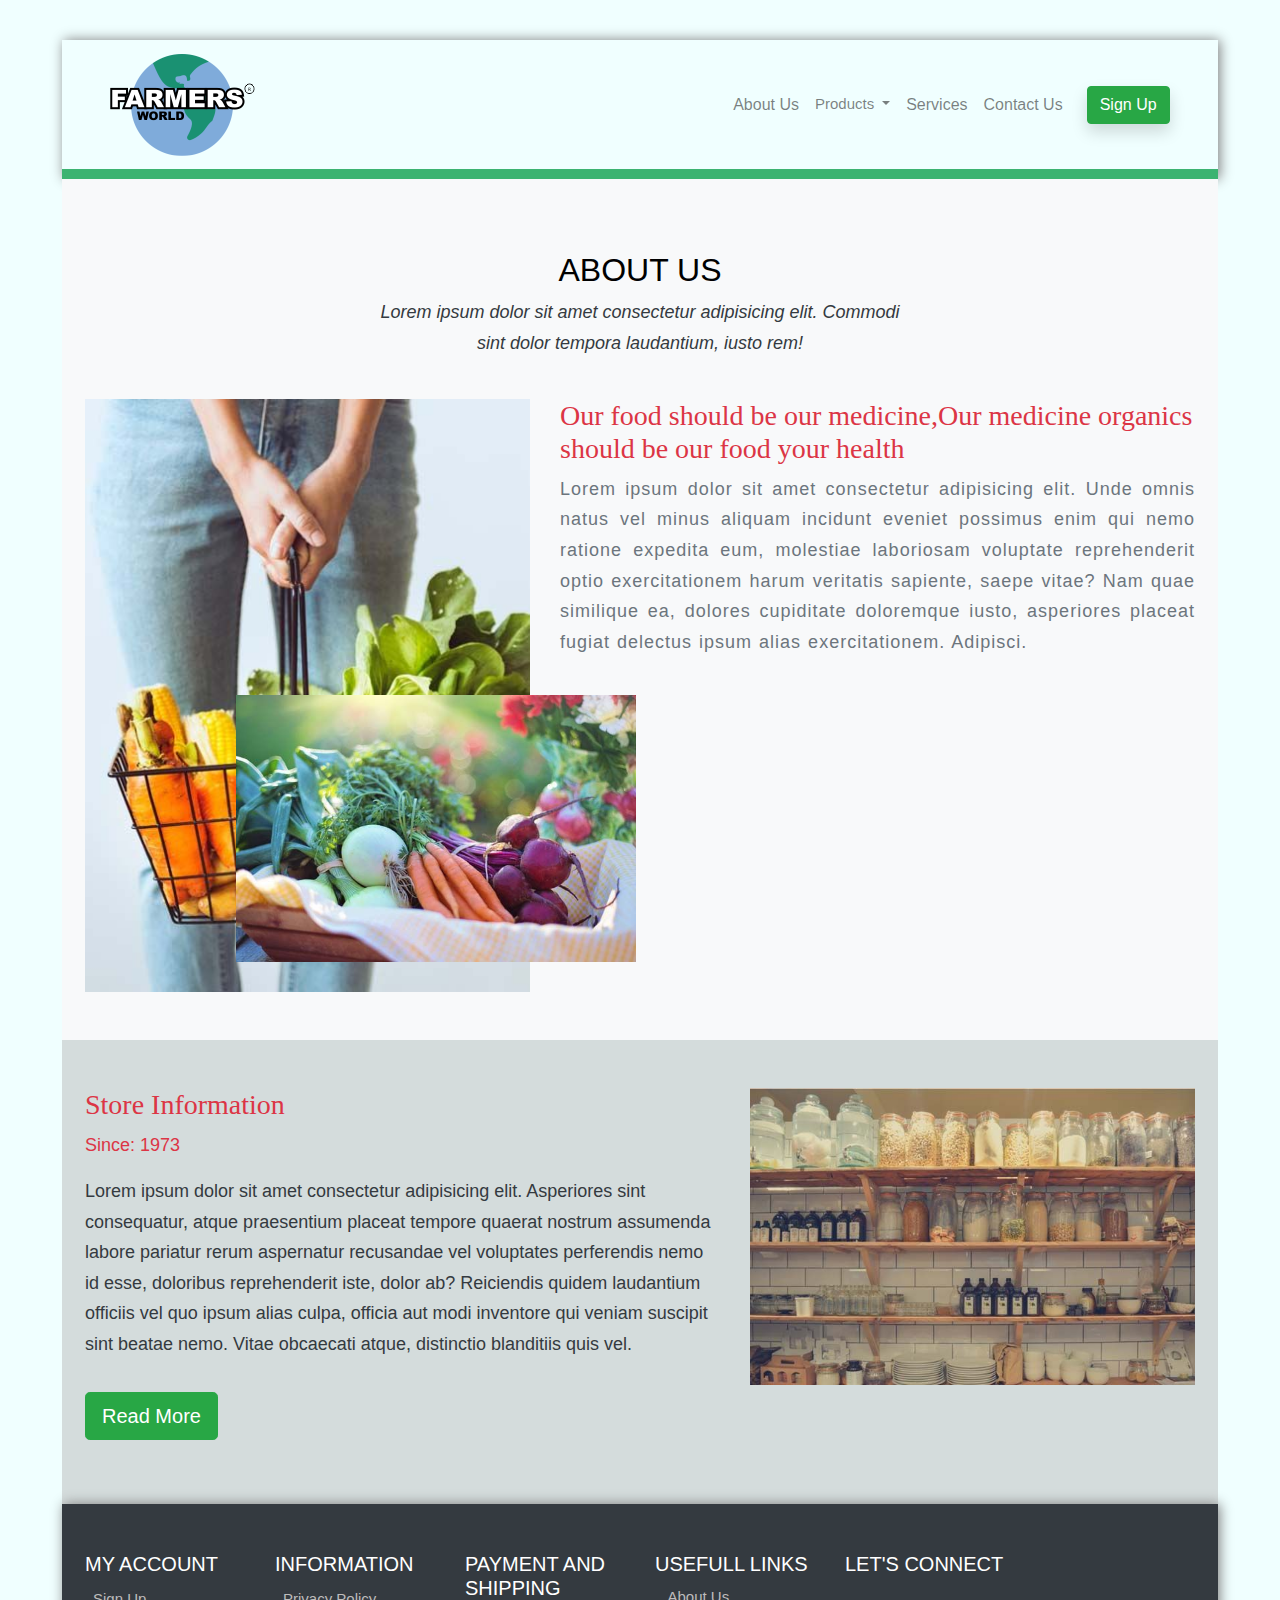
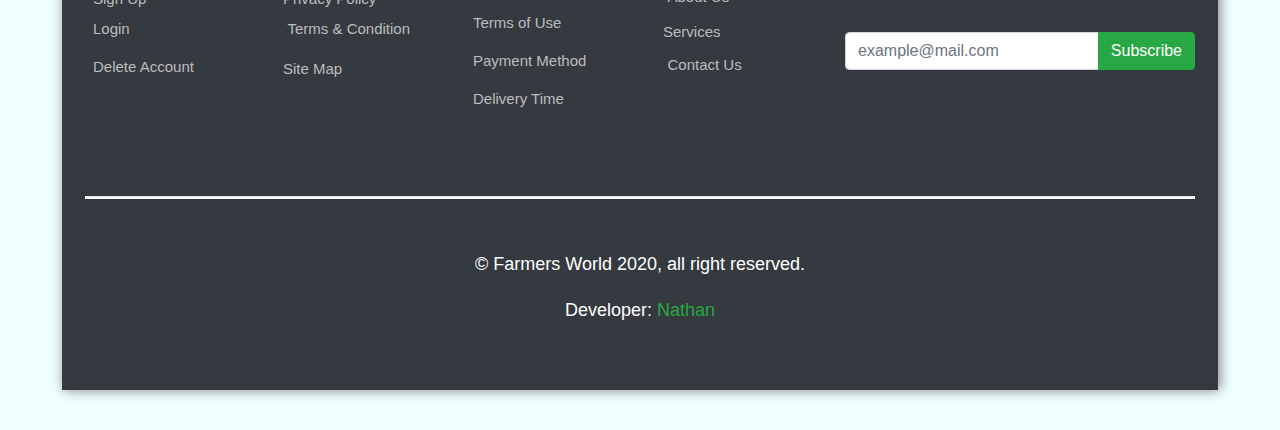
==== about.html @ 7d4a61c7 "First Commit" ====
<!DOCTYPE html>
<html lang="en">
  <head>
    <meta charset="UTF-8" />
    <meta name="viewport" content="width=device-width, initial-scale=1.0" />
    <meta http-equiv="X-UA-Compatible" content="ie=edge" />
    <title>Farmers World</title>
    <!-- fontawesome -->
    <link
      rel="stylesheet"
      href="https://cdnjs.cloudflare.com/ajax/libs/font-awesome/5.15.1/css/all.min.css"
      integrity="sha512-+4zCK9k+qNFUR5X+cKL9EIR+ZOhtIloNl9GIKS57V1MyNsYpYcUrUeQc9vNfzsWfV28IaLL3i96P9sdNyeRssA=="
      crossorigin="anonymous"
    />
    <!-- <link rel="stylesheet" href="./fontawesome/css/all.min.css" /> -->
    <!-- bootstrap -->
    <link
      rel="stylesheet"
      href="https://stackpath.bootstrapcdn.com/bootstrap/4.5.2/css/bootstrap.min.css"
    />
    <!-- <link rel="stylesheet" href="./css/bootstrap.min.css" /> -->

    <!-- main CSS -->
    <link rel="stylesheet" href="./css/main.css" />

    <!-- animate css -->
    <link rel="stylesheet" href="./css/animate.css" />

    <!-- owl carousel stylesheet -->
    <link rel="stylesheet" href="./css/owl.carousel.min.css" />
    <link rel="stylesheet" href="./css/owl.theme.default.min.css" />
    <link rel="stylesheet" href="./css/owl.theme.green.min.css" />
    <!-- End of owl carousel stylesheet -->
  </head>
  <body>
    <header class="shadow-custom custom-bottom">
      <nav
        class="navbar navbar-expand-lg px-5 navbar-light bg-azure animated bounce"
      >
        <a class="navbar-brand" href="index.html">
          <img
            src="./Img/Logo.png"
            alt=""
            class="img-fluid logo"
            title="Official Logo"
          />
        </a>
        <button
          type="button"
          data-toggle="collapse"
          data-target="#navbarSupportedContent"
          aria-controls="navbarSupportedContent"
          aria-expanded="false"
          aria-label="Toggle navigation"
          class="navbar-toggler"
        >
          <span class="navbar-toggler-icon"></span>
        </button>
        <div id="navbarSupportedContent" class="collapse navbar-collapse">
          <ul class="navbar-nav ml-auto">
            <li class="nav-item">
              <a href="#" class="nav-link custom-nav">About Us</a>
            </li>
            <li class="nav-item dropdown custom-nav">
              <a
                class="nav-link dropdown-toggle"
                href="#"
                id="navbarDropdown"
                role="button"
                data-toggle="dropdown"
                aria-haspopup="true"
                aria-expanded="false"
              >
                Products
              </a>
              <div class="dropdown-menu" aria-labelledby="navbarDropdown">
                <a class="dropdown-item custom-nav" href="#"
                  >Premium Vegetable Seeds</a
                >
                <a class="dropdown-item custom-nav" href="#"
                  >Quality Irrigation Kits</a
                >
                <a class="dropdown-item custom-nav" href="#">Agrochemicals</a>
                <a class="dropdown-item custom-nav" href="#"
                  >APR336 Greenhouse Kit</a
                >
                <a class="dropdown-item custom-nav" href="#">Mulch Films</a>
              </div>
            </li>
            <li class="nav-item">
              <a href="services.html" class="nav-link custom-nav">Services</a>
            </li>
            <li class="nav-item">
              <a href="contact.html" class="nav-link custom-nav">Contact Us</a>
            </li>
          </ul>
          <div class="navbar-text ml-lg-3">
            <a href="signup.html" class="btn btn-success text-white shadow"
              >Sign Up</a
            >
          </div>
        </div>
      </nav>
      <!-- end of navbar -->
    </header>

    <section class="py-5 bg-light">
      <div class="container">
        <div class="col-lg-6 text-center mx-auto py-4">
          <h2 class="text-black justify-content-center text-uppercase">
            about us
          </h2>
          <p class="text-dark">
            <em>
              Lorem ipsum dolor sit amet consectetur adipisicing elit. Commodi
              sint dolor tempora laudantium, iusto rem!</em
            >
          </p>
        </div>
        <div class="row justify-content-center">
          <div class="col-lg-5 col-sm-10">
            <div class="position-relative">
              <img src="./Img/about-img/bb1.jpg" alt="" class="img-fluid" />
            </div>
            <div class="about-img">
              <img src="./Img/about-img/bb2.jpg" alt="" class="img-fluid" />
            </div>
          </div>
          <div class="col-lg-7 col-sm-12>
          <div id="about-heading">
            <h3 class="text-danger" style="font-family: cursive">
              Our food should be our medicine,Our medicine organics should be
              our food your health
            </h3>
            <p class="text-lead text-muted about-text md-mb-3">
              Lorem ipsum dolor sit amet consectetur adipisicing elit. Unde
              omnis natus vel minus aliquam incidunt eveniet possimus enim qui
              nemo ratione expedita eum, molestiae laboriosam voluptate
              reprehenderit optio exercitationem harum veritatis sapiente, saepe
              vitae? Nam quae similique ea, dolores cupiditate doloremque iusto,
              asperiores placeat fugiat delectus ipsum alias exercitationem.
              Adipisci.
            </p>
          </div>
        </div>
      </div>
    </section>

    <section class="py-5 bg-faded">
      <div class="container">
        <div class="row">
          <div class="col-md-7 text-dark">
            <h3 class="text-danger" style="font-family: cursive">
              Store Information
            </h3>
            <p class="text-danger">Since: 1973</p>
            <p>
              Lorem ipsum dolor sit amet consectetur adipisicing elit.
              Asperiores sint consequatur, atque praesentium placeat tempore
              quaerat nostrum assumenda labore pariatur rerum aspernatur
              recusandae vel voluptates perferendis nemo id esse, doloribus
              reprehenderit iste, dolor ab? Reiciendis quidem laudantium
              officiis vel quo ipsum alias culpa, officia aut modi inventore qui
              veniam suscipit sint beatae nemo. Vitae obcaecati atque,
              distinctio blanditiis quis vel.
            </p>
            <a href="#" class="btn btn-success btn-lg my-3">Read More</a>
          </div>
          <div class="col-md-5">
            <img src="./Img/about-img/bb3.jpg" alt="" class="img-fluid" />
          </div>
        </div>
      </div>
    </section>
    <!-- footer -->
    <section class="py-5 bg-dark shadow-custom">
      <div class="container">
        <div class="row justify-content-center">
          <!-- my account -->
          <div class="col-md-4 col-lg-2 mb-3" style="line-height: 2">
            <h5 class="text-uppercase text-white h5">My Account</h5>
            <ul class="list-unstyled">
              <li class="d-flex">
                <i class="fa fa-user-circle mr-2 align-self-center"></i>
                <a href="signup.html"> Sign Up </a>
              </li>

              <li class="d-flex mb-2">
                <i class="fa fa-key mr-2 align-self-center"></i>
                <a href="#"> Login </a>
              </li>

              <li class="d-flex mb-2">
                <i class="fa fa-trash mr-2 align-self-center"></i>
                <a href="#"> Delete Account </a>
              </li>
            </ul>
          </div>

          <!-- information -->
          <div class="col-md-4 col-lg-2 mb-3" style="line-height: 2">
            <h5 class="text-uppercase text-white h5">information</h5>
            <ul class="list-unstyled">
              <li class="d-flex">
                <i class="fa fa-balance-scale mr-2 align-self-center"></i>
                <a href="#"> Privacy Policy </a>
              </li>

              <li class="d-flex mb-2">
                <i class="fa fa-book mr-2 align-self-center"></i> &nbsp;
                <a href="#"> Terms & Condition </a>
              </li>

              <li class="d-flex mb-2">
                <i class="fa fa-sitemap mr-2 align-self-center"></i>
                <a href="#"> Site Map </a>
              </li>
            </ul>
          </div>

          <!-- payment and shipping -->
          <div class="col-md-4 col-lg-2 mb-3" style="line-height: 2">
            <h5 class="text-uppercase text-white h5">payment and shipping</h5>
            <ul class="list-unstyled">
              <li class="d-flex mb-2">
                <i class="fa fa-user-circle mr-2 align-self-center"></i>
                <a href="#"> Terms of Use </a>
              </li>

              <li class="d-flex mb-2">
                <i class="fab fa-cc-mastercard mr-2 align-self-center"></i>
                <a href="#"> Payment Method </a>
              </li>

              <li class="d-flex mb-2">
                <i class="fa fa-clock mr-2 align-self-center"></i>
                <a href="#"> Delivery Time </a>
              </li>
            </ul>
          </div>

          <!-- usefull links -->
          <div class="col-md-4 col-lg-2 mb-3" style="line-height: 1.7">
            <h5 class="text-uppercase text-white h5">Usefull links</h5>
            <ul class="list-unstyled">
              <li class="d-flex mb-2">
                <i class="fa fa-info-circle mr-2 align-self-center"></i> &nbsp;
                <a href="#">About Us </a>
              </li>
              <li class="d-flex mb-2">
                <i class="fa fa-laptop mr-2"></i>
                <a href="services.html"> Services </a>
              </li>
              <li class="d-flex mb-2">
                <i class="far fa-envelope mr-2"></i> &nbsp;
                <a href="contact.html"> Contact Us </a>
              </li>
            </ul>
          </div>
          <div class="col-md-6 col-lg-4 style="line-height: 1.7;">
          <h5 class="text-uppercase text-white h5">Let's connect</h5>
          <ul class="list-unstyled d-flex">
            <li>
              <a href="#">
                <i class="fab fa-facebook" title="Facebook"></i>
              </a>
            </li>
            <li>
              <a href="#">
                <i class="fab fa-instagram ml-1" title="Instagram"></i
              ></a>
            </li>
            <li>
              <a href="#">
                <i class="fab fa-whatsapp ml-1" title="Whatsapp"></i>
              </a>
            </li>
            <li>
              <a href="#">
                <i class="fab fa-twitter ml-1" title="Twitter"></i>
              </a>
            </li>
            <li>
              <a href="#">
                <i class="fab fa-github ml-1" title="Github"></i>
              </a>
            </li>
          </ul>
          <form>
            <div class="input-group my-3">
              <input
                type="email"
                class="form-control"
                id="username-1"
                placeholder="example@mail.com"
              />
              <div class="input-group-append">
                <button type="submit" class="btn btn-success">Subscribe</button>
              </div>
            </div>
          </form>
        </div>
      </div>

      <hr />
      <div class="col-sm-12 justify-content-center d-flex">
        <p>&copy Farmers World 2020, all right reserved.</p>
      </div>
      <p class="text-center">
        Developer:
        <a
          href="https://wa.me/2348106706775?text=Hi%20Nathan,%20I'm%20interested%20in%20working%20with%20you.%20"
          target="_blank"
          class="text-success"
          >Nathan</a
        >
      </p>
    </section>
    <!-- end of footer -->

    <script src="./js/jquery.js"></script>
    <script src="./js/bootstrap.min.js"></script>
    <!--owl carousel -->
    <script src="./js/owl.carousel.min.js"></script>
    <script src="./js/popper.min.js"></script>
    <script src="./js/main.js"></script>
    <script src="./js/test.js"></script>
    <!--end of owl carousel -->
  </body>
</html>
---- css/main.css ----
body,
html {
  margin: 20px auto;
  padding: 0;
  box-sizing: border-box;
  font-family: sans-serif;
  color: white;
  width: 95%;
  background-color: azure;
}
a:hover {
  text-decoration: none;
}
hr {
  height: 2px;
  background-color: white;
  margin: 50px 0;
}

.height-80 {
  height: 80vh;
}

.about-img {
  position: absolute;
  left: 35%;
  top: 50%;
  width: 400px;
}
.about-text {
  word-spacing: 1px;
  letter-spacing: 1px;
  text-align: justify;
}

p {
  line-height: 1.7;
  font-size: 18px;
}
.p-pricing {
  color: rgb(184, 179, 179);
  font-size: 14px;
}
.text-faded {
  color: rgb(194, 194, 194);
}
.bg-faded {
  background-color: rgba(182, 182, 182, 0.479);
}

h5,
.h5 {
  font-size: 20px;
  font-weight: 300;
}
h4,
.h4 {
  font-size: 25px;
  font-weight: 800;
}

li > a {
  color: rgb(190, 188, 188);
  text-decoration: none;
  font-size: 15px;
}
li > a:hover {
  color: lightgrey;
}

.text-black {
  color: black !important;
}
.shadow-custom {
  box-shadow: 2px 0 12px grey;
}
.custom-bottom {
  border-bottom: 10px solid mediumseagreen;
}
.bg-azure {
  background-color: azure;
}

.bg-brown {
  background-color: rgb(37, 24, 17);
}
.bg-greenyellow {
  background-color: rgba(140, 216, 27, 0.76);
}

.bg-tomato {
  background-color: rgb(219, 150, 129);
}

.btn-tomato {
  background-color: rgb(219, 150, 129);
}

.dropdown-item {
  padding: 0.8em 1em;
}

.dropdown-item:hover {
  background-color: lightgreen;
}

.bg-orange {
  background-color: rgba(255, 123, 0, 0.883);
}

.btn-orange {
  background-color: rgba(255, 123, 0, 0.883);
}

.bg-lavender {
  background-color: lavender;
}

.bg-mediumseagreen {
  background-color: mediumseagreen;
  color: white;
}

.btn-mediumseagreen {
  background-color: mediumseagreen;
  color: white;
}

.btn-outline-white {
  border: 2px solid white;
  color: white;
}

.btn-outline-white:hover {
  background-color: white;
  color: black;
}

/* Nav Menu Customization */
.custom-nav {
  font-size: 1em;
  font-family: Arial;
}

/* End Nav Menu Customization */

/* main carousel desc */
.carousel-desc {
  top: 10%;
  left: 5%;
  background-color: rgba(0, 0, 0, 0.534);
}
/*end of  main carousel desc */

/* owl-carousel main css */
.item {
  width: 120px;
  /* height: 100px; */
  color: white;
  text-align: center;
  /* line-height: 200px; */
  font-size: 25px;
  padding: 20px 0;
  margin: 0 auto;
}
.owl-dots {
  display: none;
}
/* owl-carousel main css */

nav {
  animation-duration: 2s;
  animation-delay: 0;
  z-index: 5;
}

/* social media backgrounds */
.fa-facebook {
  background-color: blue;
  width: 30px;
  height: 30px;
  margin: 10px;
  border-radius: 50%;
  text-align: center;
  line-height: 32px;
}

.fa-instagram {
  background-color: hotpink;
  width: 30px;
  height: 30px;
  margin: 10px;
  border-radius: 50%;
  text-align: center;
  line-height: 32px;
}

.fa-whatsapp {
  background-color: green;
  width: 30px;
  height: 30px;
  margin: 10px;
  border-radius: 50%;
  text-align: center;
  line-height: 32px;
}

.fa-twitter {
  background-color: rgb(0, 164, 230);
  width: 30px;
  height: 30px;
  margin: 10px;
  border-radius: 50%;
  text-align: center;
  line-height: 32px;
}

.fa-github {
  background-color: rgb(0, 0, 0);
  width: 30px;
  height: 30px;
  margin: 10px;
  border-radius: 50%;
  text-align: center;
  line-height: 32px;
}

/* social media backgrounds */

.shadow-about {
  box-shadow: 0px 0px 25px rgb(218, 218, 218);
}

.shadow-product {
  box-shadow: 0px 0px 15px rgb(187, 187, 187);
}

.fa-contact {
  font-size: 25px;
  border: 1px dashed rgba(0, 128, 0, 0.493);
  padding: 12px;
  border-radius: 50%;
}
/* testimonial css */

.item0 {
  height: auto;
  text-align: center;
  margin: 0 auto;
}
.items {
  width: 100%;
  height: auto;
}

.test-img {
  width: 100px !important;
  margin: 0 auto;
  border-radius: 50%;
  border: 6px solid rgba(125, 255, 131, 0.322);
}

.test-bg {
  background: linear-gradient(rgba(33, 104, 0, 0.527), rgba(0, 0, 0, 0.787)),
    url(../testimonials/test-bg.jpg);
}

.fa-quote-right,
.fa-quote-left {
  color: rgba(110, 253, 110, 0.424);
}

/* end of testimonial css */
/* why choose us img */
.choose-img {
  width: 100px;
  border: 5px solid rgb(171, 255, 14);
  border-radius: 50%;
}
/* end of why choose us img */
/* few price */
.few-price {
  background: url(../Img/about-img/bb4.jpg) center/cover no-repeat fixed;
}
/* end of few price */

/* signup */

.fa-signup {
  color: rgb(141, 141, 141) !important;
}

.Signup-shadow {
  box-shadow: 0 0 25px rgb(209, 209, 209);
  padding: 3rem;
  border-radius: 7px;
}

.Signup-shadow h2 {
  font-size: 35px;
  color: green;
  margin-left: 35%;
}
.key {
  border: 1px solid rgb(165, 165, 165) !important;
  padding: 5px;
  background-color: white;
  border-radius: 5px;
  font-size: 1em;
  margin-bottom: 1.5rem;
}

.key input[type="text"],
.key input[type="password"],
.key input[type="email"] {
  border: none !important;
  outline: none !important;
}
/* end of signup */

/* Extra large devices (large desktops, 1200px and up) */
@media (min-width: 1200px) {
  .about-text {
    font-size: 18px;
  }
}

/* Large devices (desktops, 992px and up) */
@media (min-width: 992px) and (max-width: 1199.98px) {
  .logo {
    width: 120px;
  }

  .about-img {
    position: absolute;
    left: 50%;
    top: 55%;
    width: 290px;
  }
  .about-text {
    font-size: 16px;
    line-height: 1.5;
  }
  #about-heading h3 {
    font-size: 19px;
    line-height: 1.8;
  }
}

/* Medium devices (tablets, 768px and up) */
@media (min-width: 768px) and (max-width: 991.98px) {
  .logo {
    width: 110px;
  }

  .about-img {
    position: absolute;
    left: 20%;
    top: 40%;
    width: 420px;
  }
}

/* Small devices (landscape phones, 576px and up) */
@media (max-width: 767.98px) {
  .logo {
    width: 100px;
  }

  .about-img {
    left: 25%;
    top: 40%;
    width: 400px;
  }
  #about-heading h3 {
    font-size: 20px;
  }
}

/* Extra small devices (portrait phones, less than 576px) */
@media (max-width: 575.98px) {
  .logo {
    width: 100px;
  }

  .about-img {
    left: 25%;
    top: 40%;
    width: 80%;
  }
  #about-heading h3 {
    font-size: 12px;
  }
}
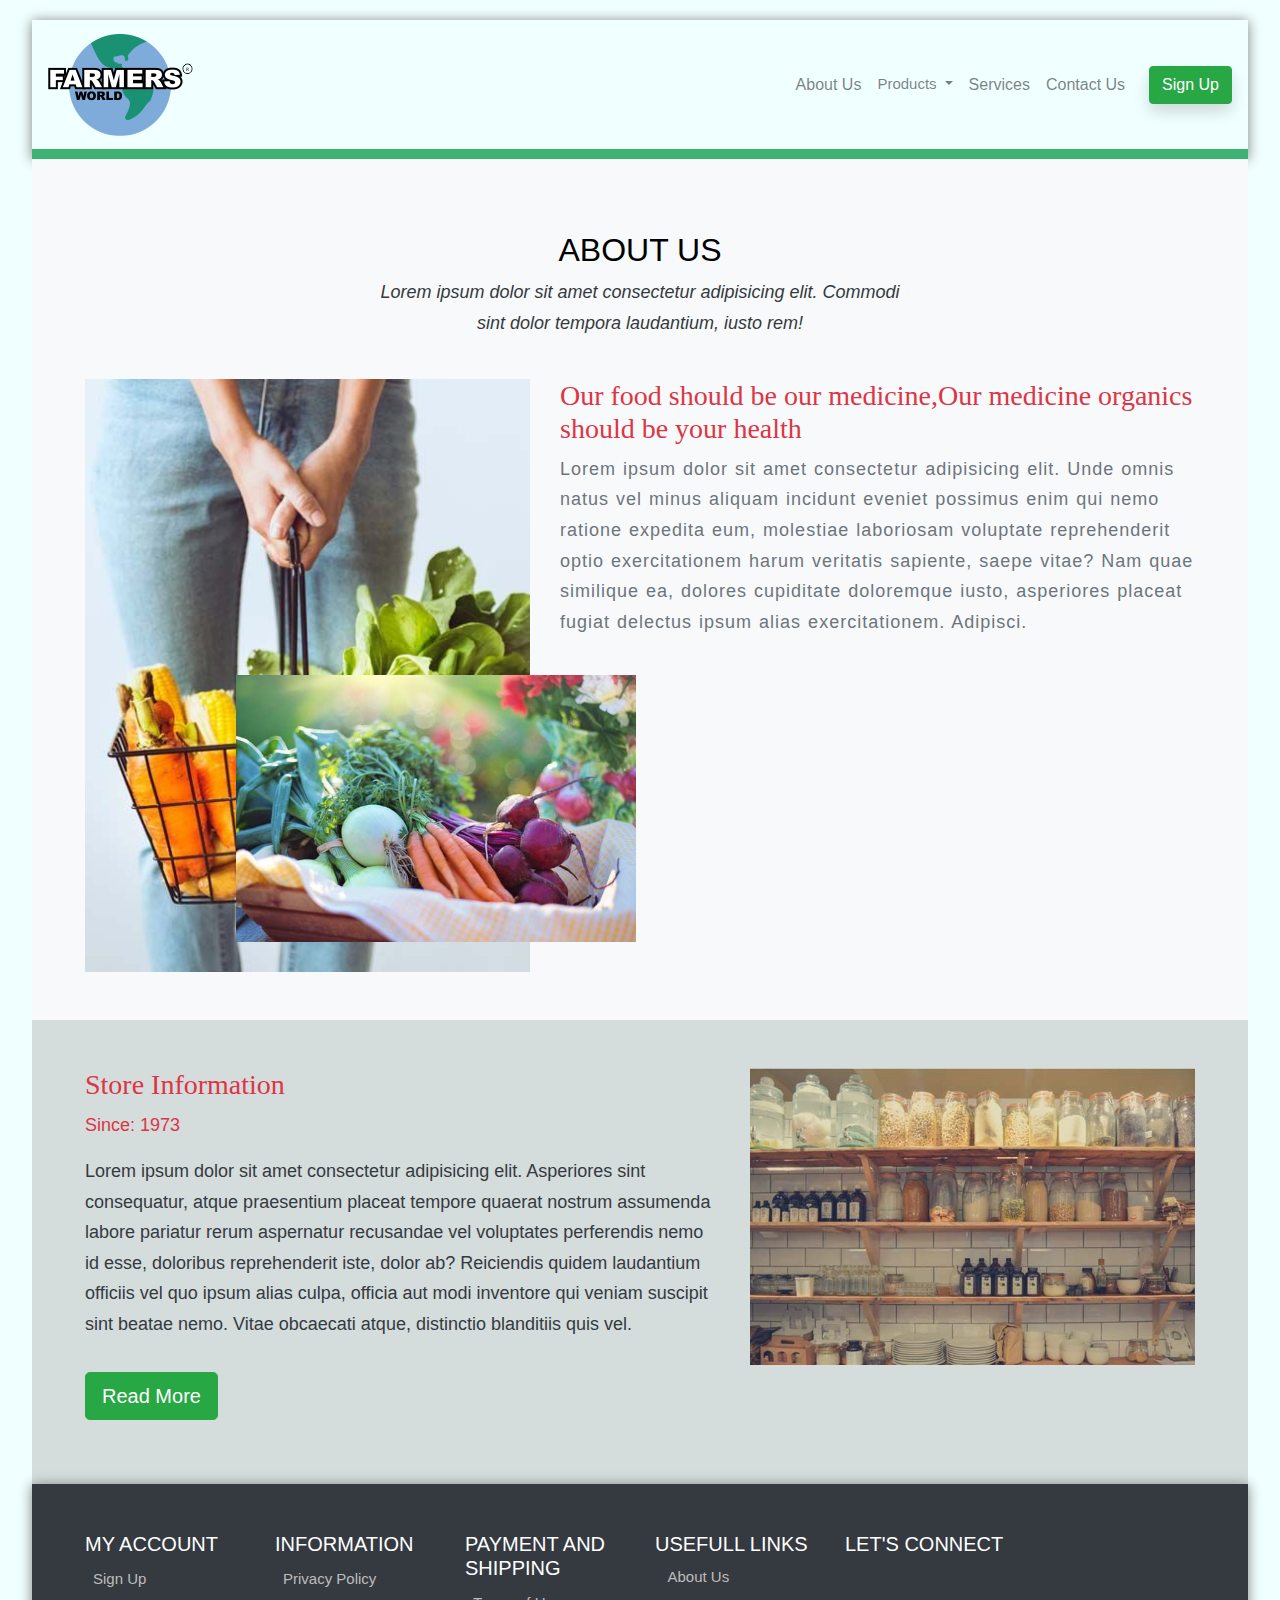
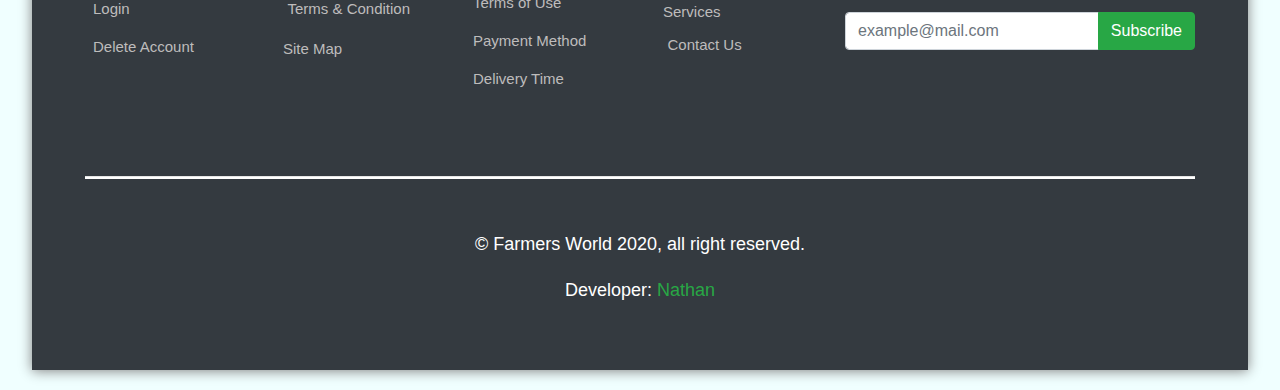
==== commit 958db14f: "Fixed the width of the mobile view to 100%" ====
--- a/about.html
+++ b/about.html
@@ -35,7 +35,7 @@
   <body>
     <header class="shadow-custom custom-bottom">
       <nav
-        class="navbar navbar-expand-lg px-5 navbar-light bg-azure animated bounce"
+        class="navbar navbar-expand-lg px-3 navbar-light bg-azure animated bounce"
       >
         <a class="navbar-brand" href="index.html">
           <img
@@ -130,9 +130,9 @@
           <div id="about-heading">
             <h3 class="text-danger" style="font-family: cursive">
               Our food should be our medicine,Our medicine organics should be
-              our food your health
+              your health
             </h3>
-            <p class="text-lead text-muted about-text md-mb-3">
+            <p class="text-muted about-text text-left md-mb-3">
               Lorem ipsum dolor sit amet consectetur adipisicing elit. Unde
               omnis natus vel minus aliquam incidunt eveniet possimus enim qui
               nemo ratione expedita eum, molestiae laboriosam voluptate
--- a/css/main.css
+++ b/css/main.css
@@ -1,5 +1,4 @@
-body,
-html {
+body {
   margin: 20px auto;
   padding: 0;
   box-sizing: border-box;
@@ -72,7 +71,7 @@
   color: black !important;
 }
 .shadow-custom {
-  box-shadow: 2px 0 12px grey;
+  box-shadow: 0 1px 12px grey;
 }
 .custom-bottom {
   border-bottom: 10px solid mediumseagreen;
@@ -322,6 +321,7 @@
 @media (min-width: 1200px) {
   .about-text {
     font-size: 18px;
+    line-break: normal;
   }
 }
 
@@ -363,6 +363,11 @@
 
 /* Small devices (landscape phones, 576px and up) */
 @media (max-width: 767.98px) {
+  body {
+    width: 100%;
+    margin: 0;
+  }
+
   .logo {
     width: 100px;
   }
@@ -379,8 +384,21 @@
 
 /* Extra small devices (portrait phones, less than 576px) */
 @media (max-width: 575.98px) {
+  body {
+    width: 100%;
+    margin: 0;
+  }
+
   .logo {
     width: 100px;
+  }
+
+  h4 {
+    font-size: 1.4rem;
+  }
+
+  h2 {
+    font-size: 1.5rem;
   }
 
   .about-img {
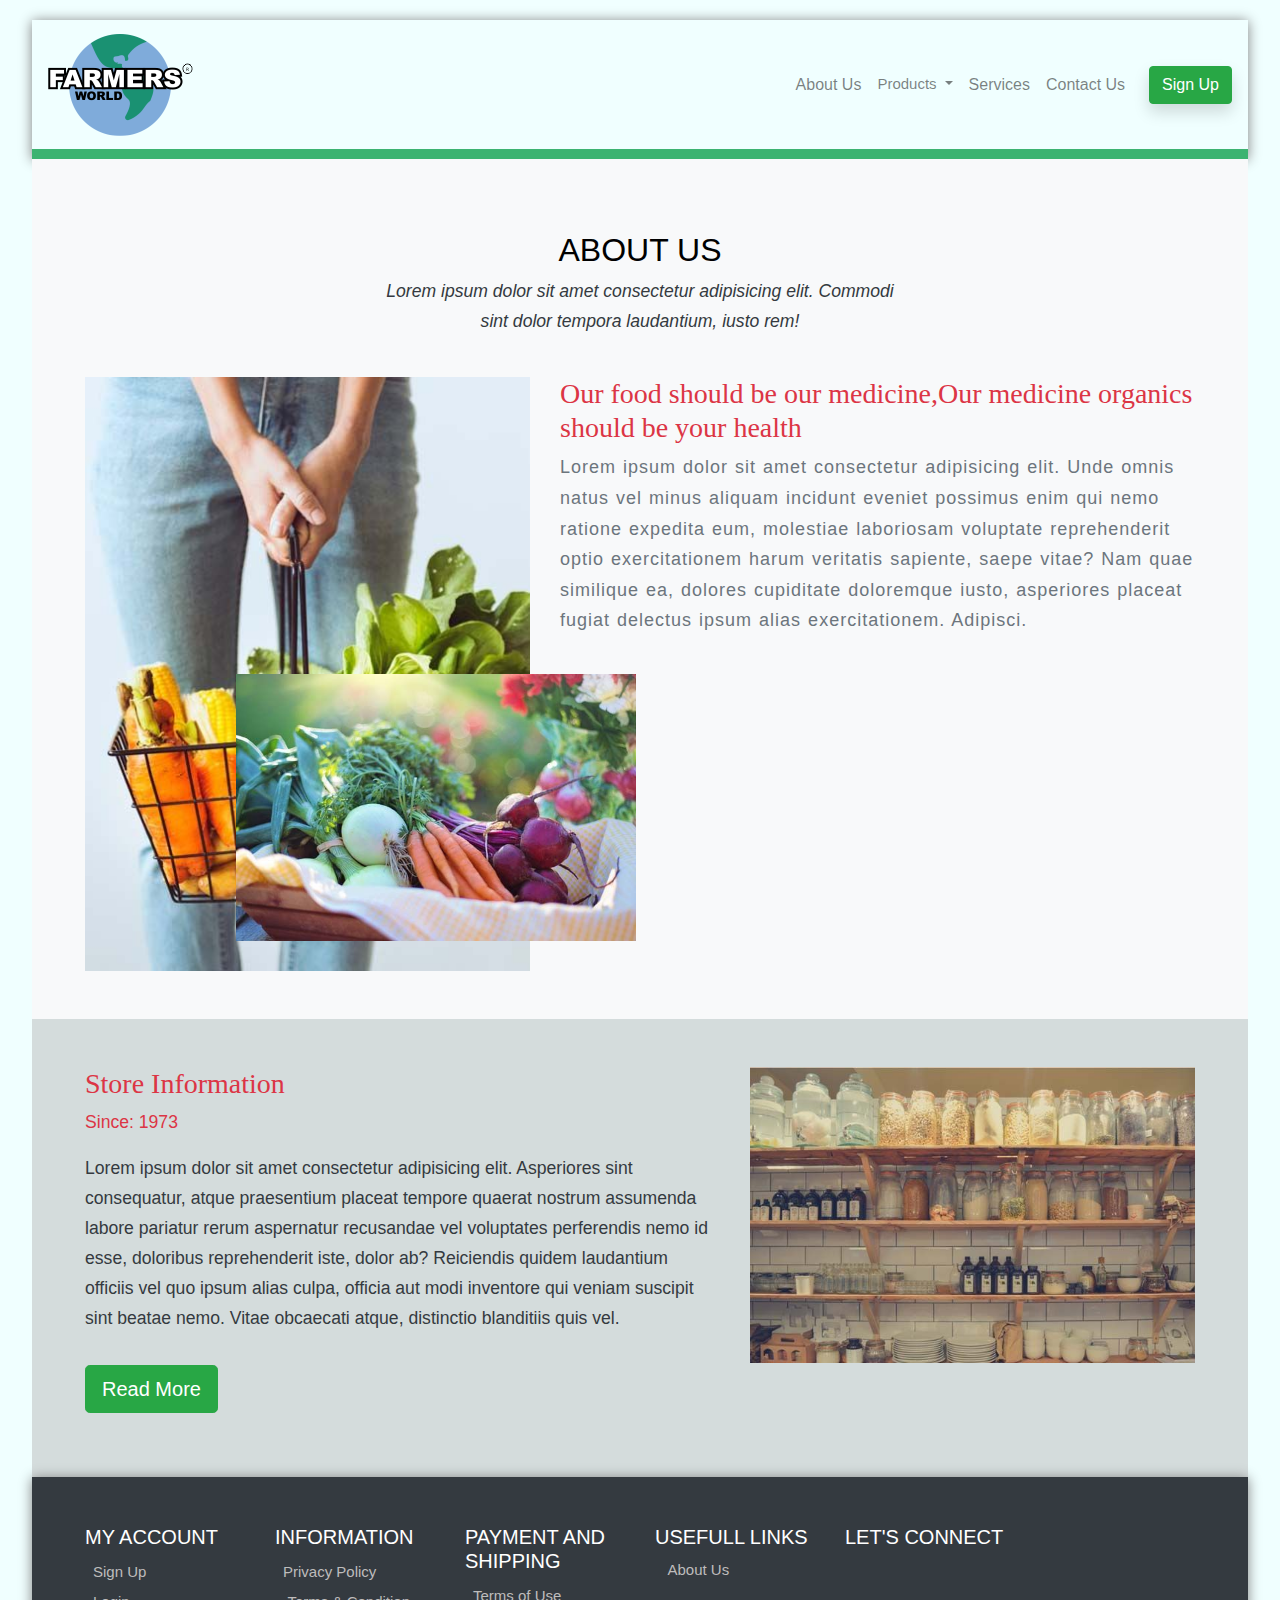
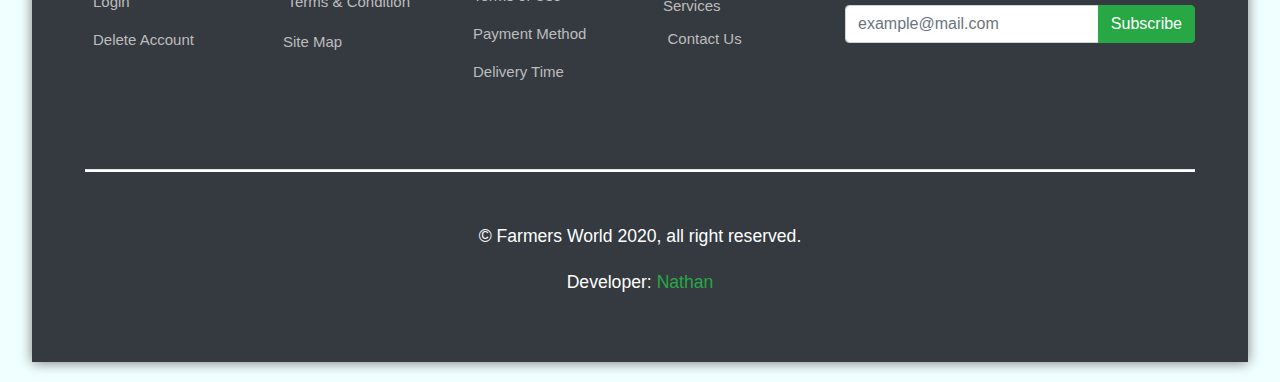
==== commit 223d49b7: "removed horizontal scrolling and fixed some bugs" ====
--- a/about.html
+++ b/about.html
@@ -303,7 +303,7 @@
       </div>
 
       <hr />
-      <div class="col-sm-12 justify-content-center d-flex">
+      <div class="col-sm-12 justify-content-center d-flex small">
         <p>&copy Farmers World 2020, all right reserved.</p>
       </div>
       <p class="text-center">
--- a/css/main.css
+++ b/css/main.css
@@ -1,14 +1,25 @@
+:root {
+  box-sizing: border-box;
+}
 body {
   margin: 20px auto;
   padding: 0;
-  box-sizing: border-box;
+  /* box-sizing: border-box; */
   font-family: sans-serif;
   color: white;
   width: 95%;
   background-color: azure;
 }
+
+*,
+::before,
+::after {
+  box-sizing: inherit;
+}
+
 a:hover {
   text-decoration: none;
+  color: lightgreen;
 }
 hr {
   height: 2px;
@@ -34,7 +45,7 @@
 
 p {
   line-height: 1.7;
-  font-size: 18px;
+  font-size: 1.1rem;
 }
 .p-pricing {
   color: rgb(184, 179, 179);
@@ -70,9 +81,16 @@
 .text-black {
   color: black !important;
 }
+
+.card:hover {
+  box-shadow: 0 1px 12px grey;
+  transition: all ease-in-out 500ms;
+}
+
 .shadow-custom {
   box-shadow: 0 1px 12px grey;
 }
+
 .custom-bottom {
   border-bottom: 10px solid mediumseagreen;
 }
@@ -384,25 +402,20 @@
 
 /* Extra small devices (portrait phones, less than 576px) */
 @media (max-width: 575.98px) {
-  body {
-    width: 100%;
-    margin: 0;
-  }
-
   .logo {
     width: 100px;
   }
 
   h4 {
-    font-size: 1.4rem;
+    font-size: 1.2rem;
   }
 
   h2 {
-    font-size: 1.5rem;
+    font-size: 1.6rem;
   }
 
   .about-img {
-    left: 25%;
+    left: 17%;
     top: 40%;
     width: 80%;
   }
